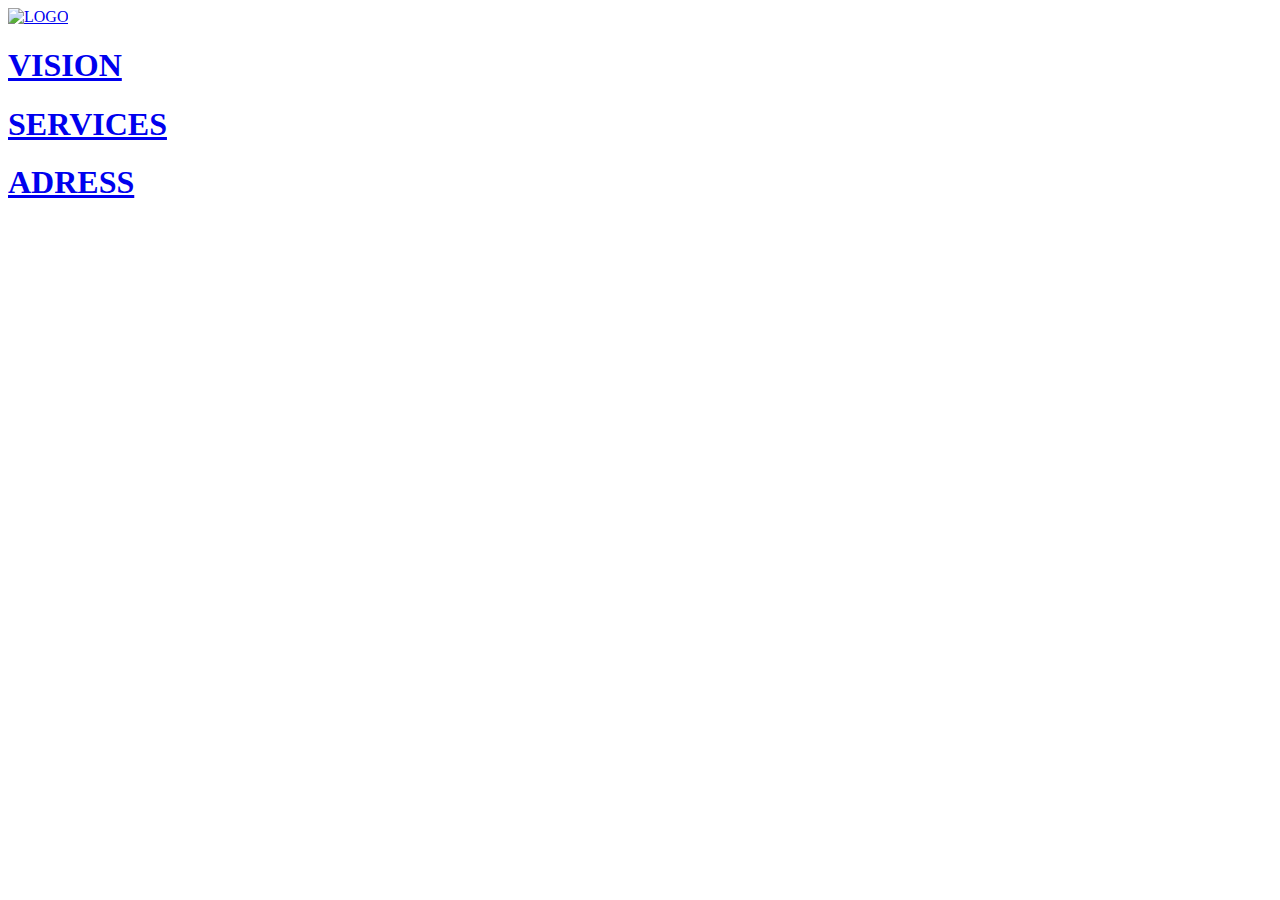
==== html_advanced/index.html @ bebf86c6 "full web" ====
<!DOCTYPE html>
<html lang = "en">
    <head>
        <meta charset="UTF-8">
        <title>Businessweb</title> 
    </head>
    <body>
        <header>
            <div>
                <a href="logo"> <img src="https://ingenxt.com/wp-content/uploads/2020/12/webdesign-services-why-i-should-have-a-website-for-my-business.jpg" alt="LOGO" /></a>
            </div>
            <div>
                <a href="b/z">
                    <h1>VISION</h1>
                </a>
                <a href="b/z">
                    <h1>SERVICES</h1>
                </a>
                <a href="b/z">
                    <h1>ADRESS</h1>
                </a>
            </div>
        </header>
    </body>
</html>
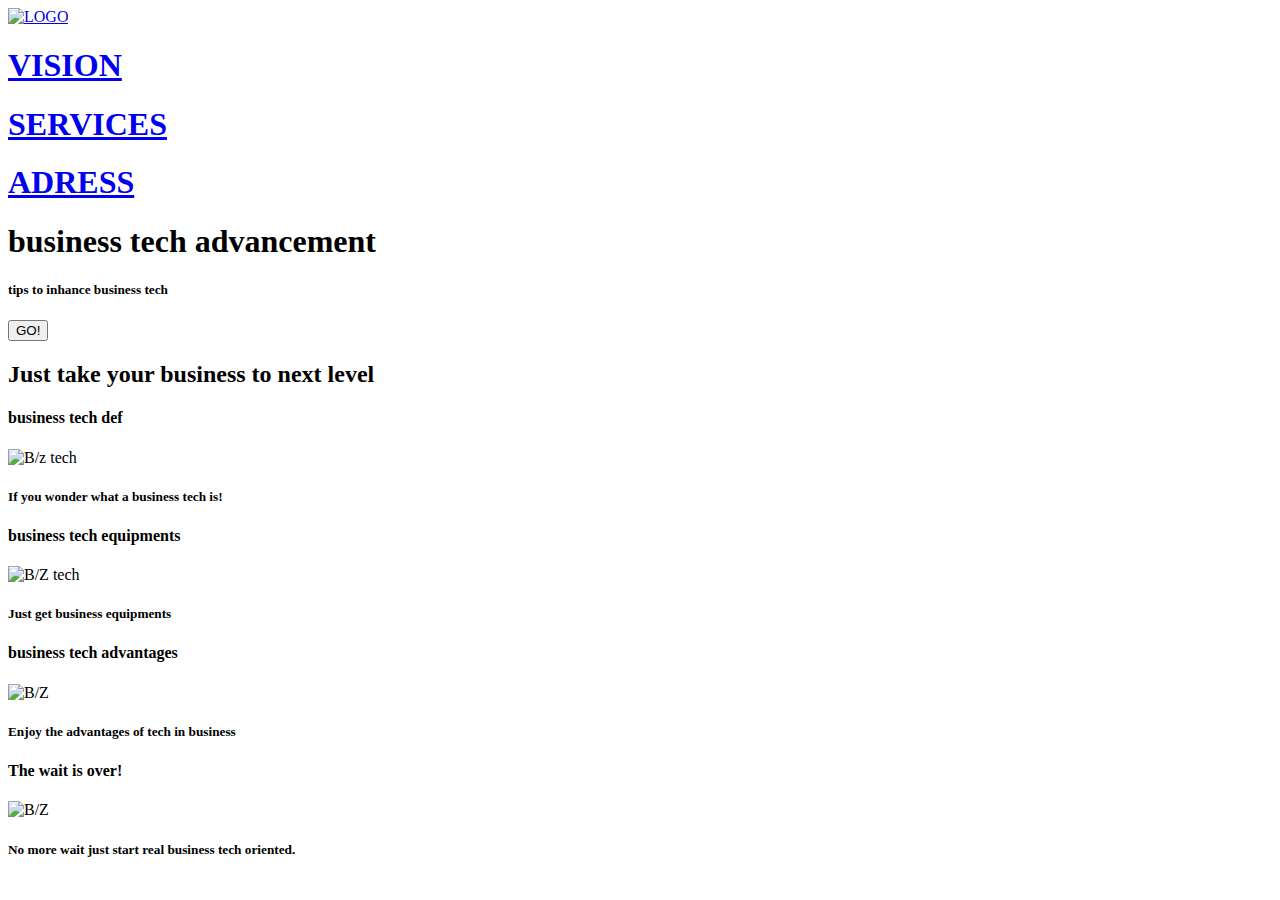
==== commit a54de84f: "just web" ====
--- a/html_advanced/index.html
+++ b/html_advanced/index.html
@@ -21,5 +21,47 @@
                 </a>
             </div>
         </header>
+        <main>
+            <section>
+              <div>
+                <h1>business tech advancement</h1>
+                <p>
+                    <h5>tips to inhance business tech</h5>
+                </p>
+                <button type="button"> GO!</button>
+              </div>
+              <div>
+                <h2>Just take your business to next level</h2>
+              </div>
+              <div>
+                <h4>business tech def</h4>
+                <img src="https://fullscale.io/wp-content/uploads/2022/04/Business-Technology.png" alt="B/z tech">
+                <p>
+                    <h5>If you wonder what a business tech is!</h5>
+                </p>
+              </div>
+              <div>
+                <h4>business tech equipments</h4>
+                <img src="https://image.shutterstock.com/image-vector/office-equipment-set-technology-business-260nw-488809645.jpg" alt="B/Z tech">
+                <p>
+                    <h5>Just get business equipments</h5>
+                </p>
+              </div>
+              <div>
+                <h4>business tech advantages</h4>
+                <img src="https://www.researchgate.net/publication/354380952/figure/fig1/AS:1071459669659648@1632467300196/Advantages-of-introducing-technology-into-business-strategies.png" alt="B/Z">
+                <p>
+                    <h5>Enjoy the advantages of tech in business</h5>
+                </p>
+              </div>
+              <div>
+                <h4>The wait is over!</h4>
+                <img src="https://www.designhill.com/design-blog/wp-content/uploads/2015/06/Technology-Business.png" alt="B/Z">
+                <p>
+                    <h5>No more wait just start real business tech oriented.</h5>
+                </p>
+              </div>
+            </section>
+        </main>
     </body>
 </html>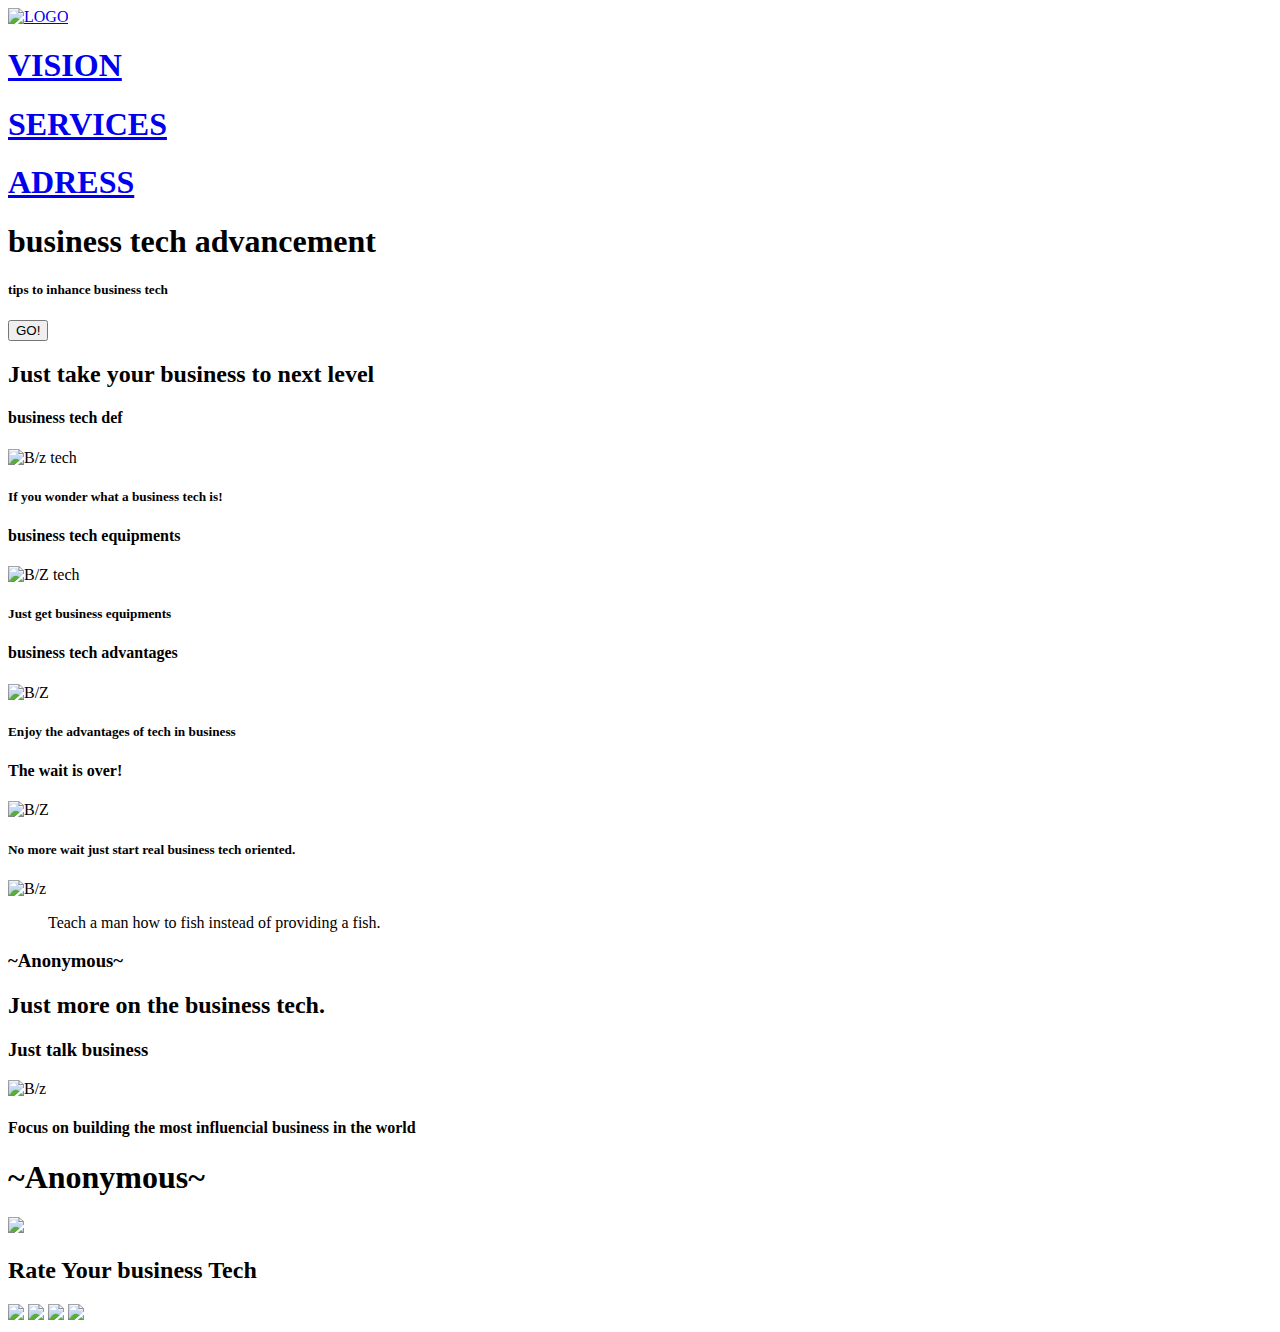
==== commit ed5100f1: "commit" ====
--- a/html_advanced/index.html
+++ b/html_advanced/index.html
@@ -62,6 +62,40 @@
                 </p>
               </div>
             </section>
+            <section>
+                <div>
+                    <img src="https://www.entrepreneurshipinabox.com/wp-content/uploads/business-tech-tips-702x468.jpg" alt="B/z">
+                </div>
+                <div>
+                    <blockquote cite="">Teach a man how to fish instead of providing a fish.</blockquote>
+                    <p>
+                        <h3>~Anonymous~</h3>
+                    </p>
+                </div>
+            </section>
+            <section>
+                <h2>Just more on the business tech.</h2>
+                <div>
+                    <h3>Just talk business</h3>
+                    <img src="https://assets.entrepreneur.com/content/3x2/2000/20191127190639-shutterstock-431848417-crop.jpeg" alt="B/z">
+                    <p>
+                        <h4>Focus on building the most influencial business in the world</h4>
+                    </p>
+                </div>
+                <div>
+                    <h1>~Anonymous~</h1>
+                    <img src="https://encrypted-tbn0.gstatic.com/images?q=tbn:ANd9GcRdr4e1qYLyUHrdhrKSbzyDKXpFFcYkks8Q3g&usqp=CAU">
+                </div>
+                <div>
+                    <h2>Rate Your business Tech</h2>
+                </div>
+                <div>
+                    <img src="https://upload.wikimedia.org/wikipedia/commons/thumb/1/18/Five-pointed_star.svg/2176px-Five-pointed_star.svg.png">
+                    <img src="https://upload.wikimedia.org/wikipedia/commons/thumb/5/51/Star_full.svg/2011px-Star_full.svg.png">
+                    <img src="https://upload.wikimedia.org/wikipedia/commons/thumb/f/f9/Five_Pointed_Star_Solid.svg/2175px-Five_Pointed_Star_Solid.svg.png">
+                    <img src="https://img.freepik.com/free-vector/start_53876-25533.jpg">
+                </div>
+            </section>
         </main>
     </body>
 </html>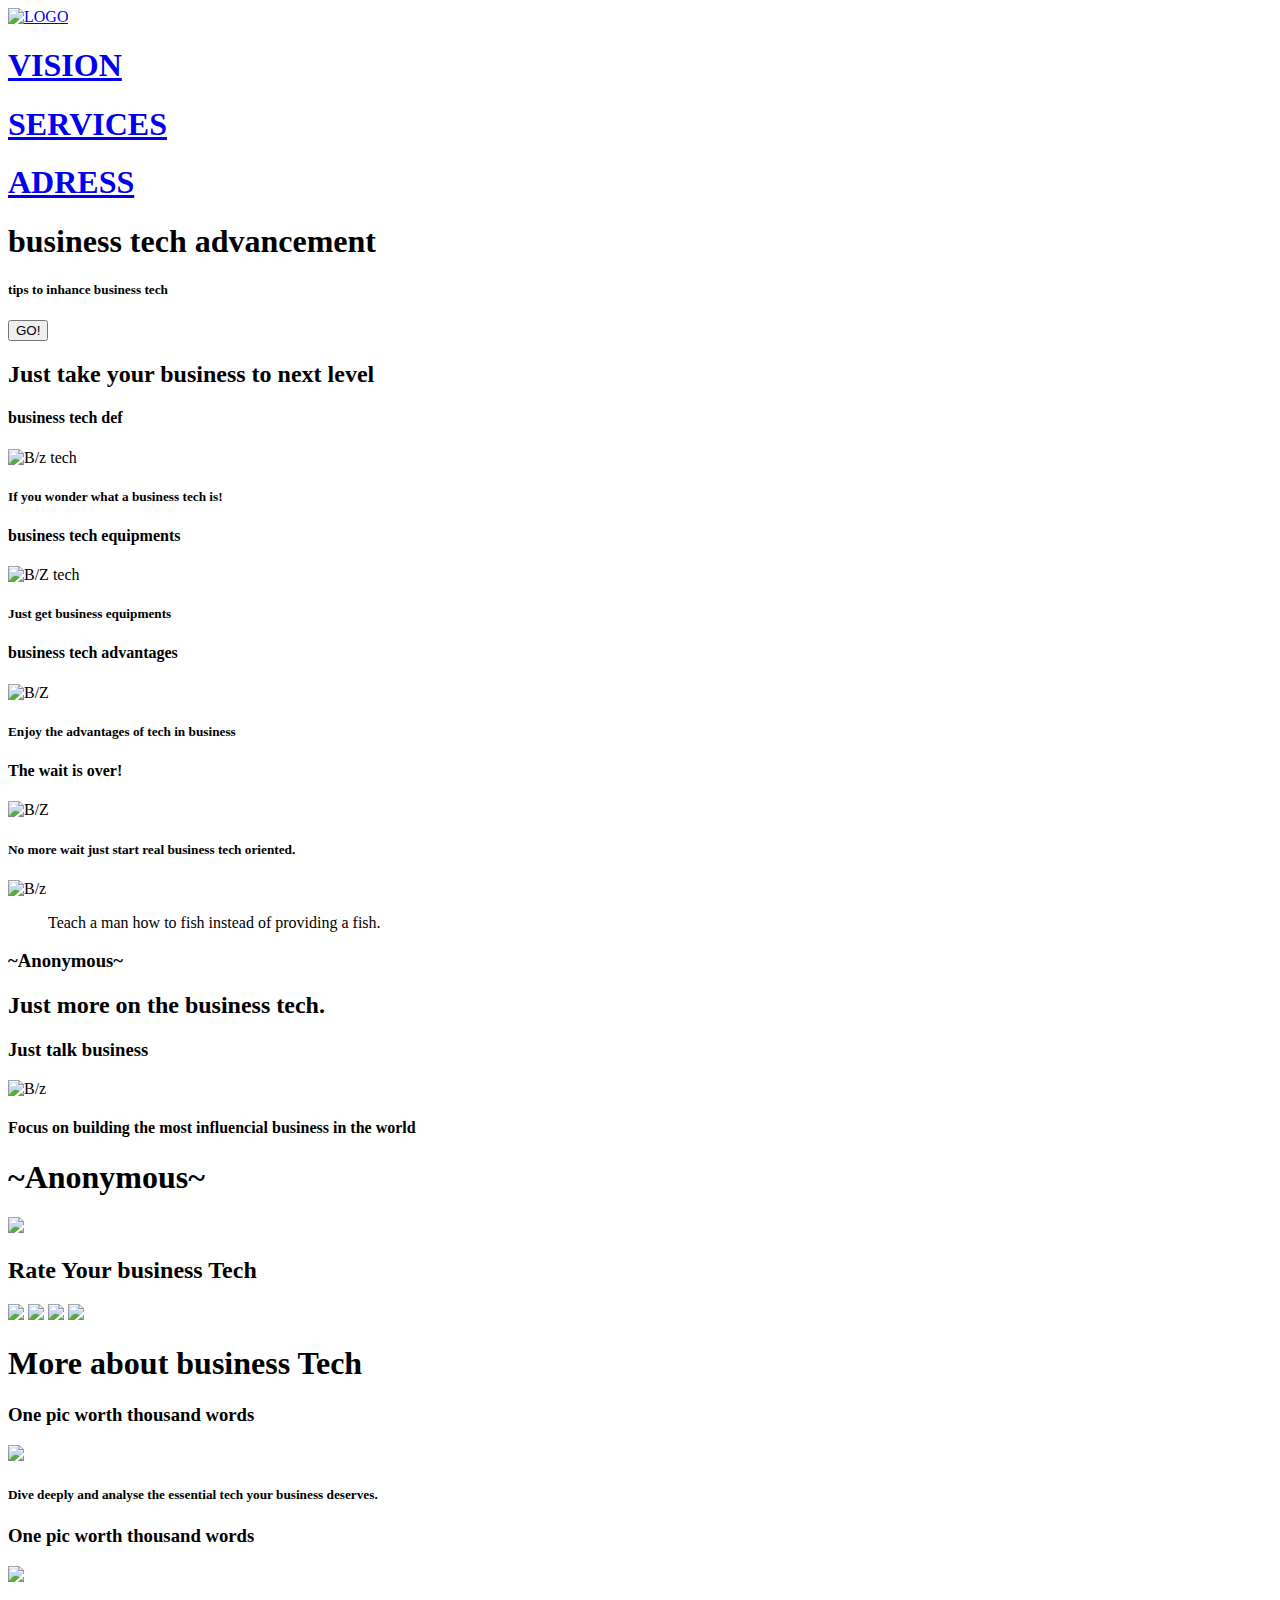
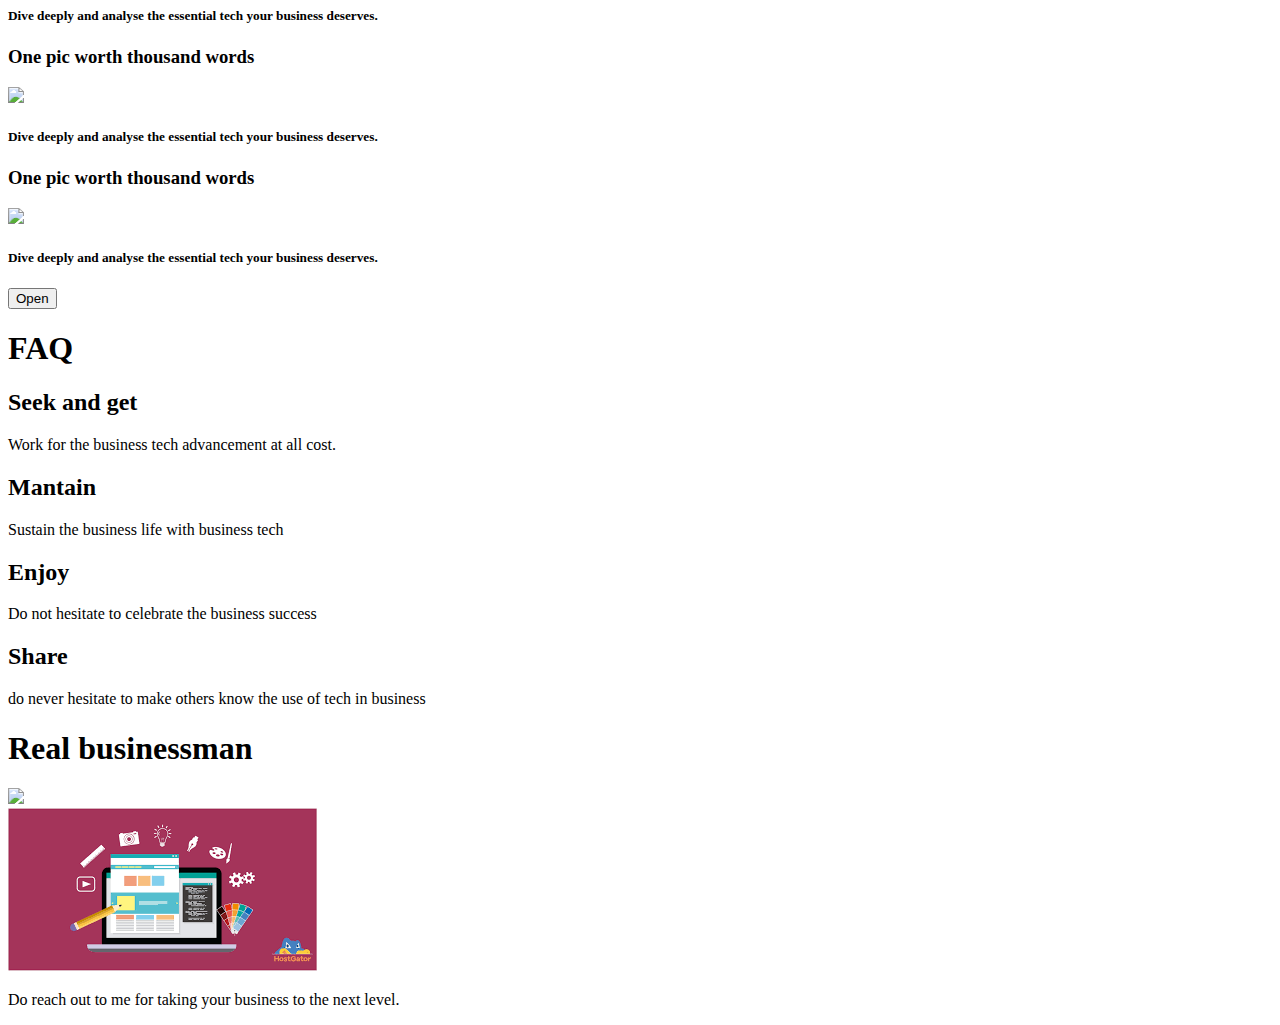
==== commit 9c071935: "web commit" ====
--- a/html_advanced/index.html
+++ b/html_advanced/index.html
@@ -96,6 +96,68 @@
                     <img src="https://img.freepik.com/free-vector/start_53876-25533.jpg">
                 </div>
             </section>
+            <section>
+                <h1>More about business Tech</h1>
+                <div>
+                    <h3>One pic worth thousand words</h3>
+                    <img src="https://static.dw.com/image/47219195_403.jpg">
+                    <p>
+                        <h5>Dive deeply and analyse the essential tech your business deserves.</h5>
+                    </p>
+                    <div>
+                        <h3>One pic worth thousand words</h3>
+                    <img src="https://intellectual-property-helpdesk.ec.europa.eu/sites/default/files/2022-03/teamwork-gb5f1f72bf_1920.jpg">
+                    <p>
+                        <h5>Dive deeply and analyse the essential tech your business deserves.</h5>
+                    </p>
+                    <div>
+                        <h3>One pic worth thousand words</h3>
+                    <img src="https://www.primeum.com/hubfs/D%C3%A9finition-performance-commerciale.jpg">
+                    <p>
+                        <h5>Dive deeply and analyse the essential tech your business deserves.</h5>
+                    </p>
+                    <div>
+                        <h3>One pic worth thousand words</h3>
+                    <img src="https://www.temok.com/blog/wp-content/uploads/2020/08/ebusfeat.jpg">
+                    <p>
+                        <h5>Dive deeply and analyse the essential tech your business deserves.</h5>
+                    </p>
+                    </div>
+                    </div>
+                    </div>
+                </div>
+                <button type="button"> Open</button>
+            </section>
+            <section>
+                <h1>FAQ</h1>
+                <div>
+                    <h2>Seek and get</h2>
+                    <p>Work for the business tech advancement at all cost.</p>
+                    <div>
+                        <h2>Mantain</h2>
+                        <p>Sustain the business life with business tech</p>
+                        <div>
+                            <h2>Enjoy</h2>
+                            <p>Do not hesitate to celebrate the business success</p>
+                            <div>
+                                <h2>Share</h2>
+                                <p>do never hesitate to make others know the use of tech in business</p>
+                            </div>
+                        </div>
+                    </div>
+                </div>
+            </section>
         </main>
+        <footer>
+            <h1>Real businessman</h1>
+            <div>
+                <img src="https://b.rgbimg.com/users/b/ba/barunpatro/600/mf6HE0w.jpg">
+            </div>
+            <div>
+                <img src="[data-uri]">
+                <p>Do reach out to me for taking your business to the next level.</p>
+                <a href="Heat me up"></a>
+            </div>
+        </footer>
     </body>
 </html>